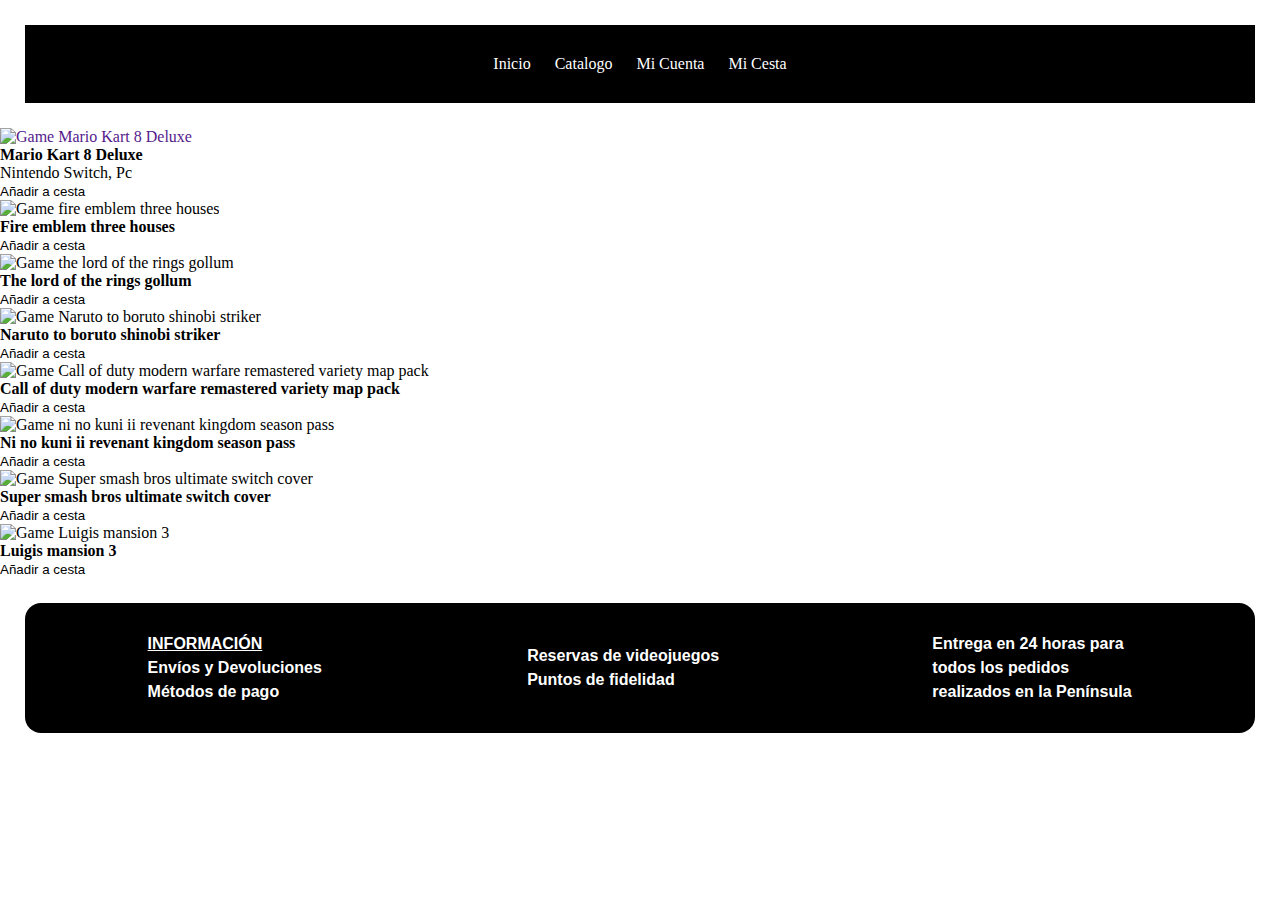
==== Catalogo.html @ 942cd7fc "no se que es esto jackson me dijo que hiciera commit y push culpenlo a él" ====
<!DOCTYPE html>
<html lang="es">

<head>
    <meta charset="UTF-8">
    <link rel="stylesheet" href="style.css">
    <meta name="viewport" content="width=device-width, initial-scale=1.0">
    <title>Document</title>
</head>

<body>
    <header>
        <nav>
            <ul>
                <a href="Inicio.html" target="_blank"></a>
                <li>Inicio</li>
                <a href="Catalogo.html" target="_blank"></a>
                <li>Catalogo</li>
                <a href="MiCuenta.html" target="_blank"></a>
                <li>Mi Cuenta</li>
                <a href="MiCesta.html" target="_blank"></a>
                <li>Mi Cesta</li>
            </ul>
        </nav>
    </header>

    <main>

        <section>

            <article>
                <div>
                    <a href="">
                        <img src="https://s3.gaming-cdn.com/images/products/2615/271x377/mario-kart-8-deluxe-switch-cover.jpg" alt=" Game Mario Kart 8 Deluxe">
                    </a>
                    <h4> Mario Kart 8 Deluxe </h4>
                    <p>Nintendo Switch, Pc</p>
                    <button href="Ficha.html">Añadir a cesta</button>

                </div>

            </article>

            <article>
                <div>
                    <img src="https://s3.gaming-cdn.com/images/products/4658/271x377/fire-emblem-three-houses-switch-cover.jpg" alt=" Game fire emblem three houses">
                    <h4> Fire emblem three houses </h4>
                    <button>Añadir a cesta</button>
                </div>
            </article>

            <article>
                <div>
                    <img src="https://s3.gaming-cdn.com/images/products/6143/271x377/the-lord-of-the-rings-gollum-ps5-cover.jpg" alt=" Game the lord of the rings gollum">
                    <h4> The lord of the rings gollum </h4>
                    <button>Añadir a cesta</button>
                </div>
            </article>

            <article>
                <div>
                    <img src="https://s2.gaming-cdn.com/images/products/4345/271x377/naruto-to-boruto-shinobi-striker-ps4-cover.jpg" alt=" Game Naruto to boruto shinobi striker">
                    <h4> Naruto to boruto shinobi striker </h4>
                    <button>Añadir a cesta</button>
                </div>
            </article>

            <article>
                <div>
                    <img src="https://s3.gaming-cdn.com/images/products/3677/271x377/call-of-duty-modern-warfare-remastered-variety-map-pack-ps4-spain-cover.jpg" alt=" Game Call of duty modern warfare remastered variety map pack">
                    <h4> Call of duty modern warfare remastered variety map pack </h4>
                    <button>Añadir a cesta</button>
                </div>
            </article>

            <article>
                <div>
                    <img src="https://s2.gaming-cdn.com/images/products/3616/271x377/ni-no-kuni-ii-revenant-kingdom-season-pass-ps4-spain-cover.jpg" alt=" Game ni no kuni ii revenant kingdom season pass">
                    <h4> Ni no kuni ii revenant kingdom season pass </h4>
                    <button>Añadir a cesta</button>
                </div>
            </article>

            <article>
                <div>
                    <img src="https://s1.gaming-cdn.com/images/products/3000/271x377/super-smash-bros-ultimate-switch-cover.jpg" alt=" Game Super smash bros ultimate switch cover">

                    <h4> Super smash bros ultimate switch cover </h4>
                    <button>Añadir a cesta</button>
                </div>
            </article>

            <article>
                <div>
                    <img src="https://s2.gaming-cdn.com/images/products/4810/271x377/luigis-mansion-3-switch-cover.jpg" alt=" Game Luigis mansion 3">
                    <h4> Luigis mansion 3 </h4>
                    <button>Añadir a cesta</button>
                </div>
            </article>

        </section>

    </main>

    <footer id="contenedorFooter">
        <div class="informacion">
            <h4 class="info">INFORMACIÓN</h4>
            <h4>Envíos y Devoluciones</h4>
            <h4>Métodos de pago</h4>
        </div>
        <div class="reservas">
            <h4>Reservas de videojuegos</h4>
            <h4>Puntos de fidelidad</h4>
        </div>
        <div class="entrega24h">
            <h4>Entrega en 24 horas para todos los pedidos realizados en la Península</h4>
        </div>
    </footer>

</body>

</html>
---- style.css ----
* {
         margin: 0px;
         padding: 0;
         list-style: none;
         text-decoration: none;
         border: none;
         outline: none;
         background: transparent;
         vertical-align: baseline;
     }
     /* paleta de colores */
     
      :root {
         --paletaOscura: #1e74a3;
         --paletaClara: #80c6c4;
     }
     
     nav {
         background-color: black;
         display: flex;
         justify-content: center;
         margin: 25px;
         color: white;
         padding: 20px;
     }
     
     nav li {
         display: inline-block;
         text-align: center;
         margin: auto;
         padding: 10px;
     }
     
     nav li:hover {
         border-radius: 15px;
         background-color: #80c6c4;
         color: red;
     }
     /*footer*/
     
     #contenedorFooter {
         background-color: black;
         display: flex;
         border-radius: 16px;
         justify-content: space-around;
         margin: 25px;
         color: white;
         line-height: 1.5;
         padding: 20px;
         align-items: center;
         height: 90px;
         font-family: Arial, Helvetica, sans-serif;
c     }
     
     .information {
         width: 200px;
     }
     
     .info {
         text-decoration: underline;
     }
     
     .reservas {
         width: 200px;
     }
     
     .entrega24h {
         width: 200px;
         box-sizing: content-box;
     }
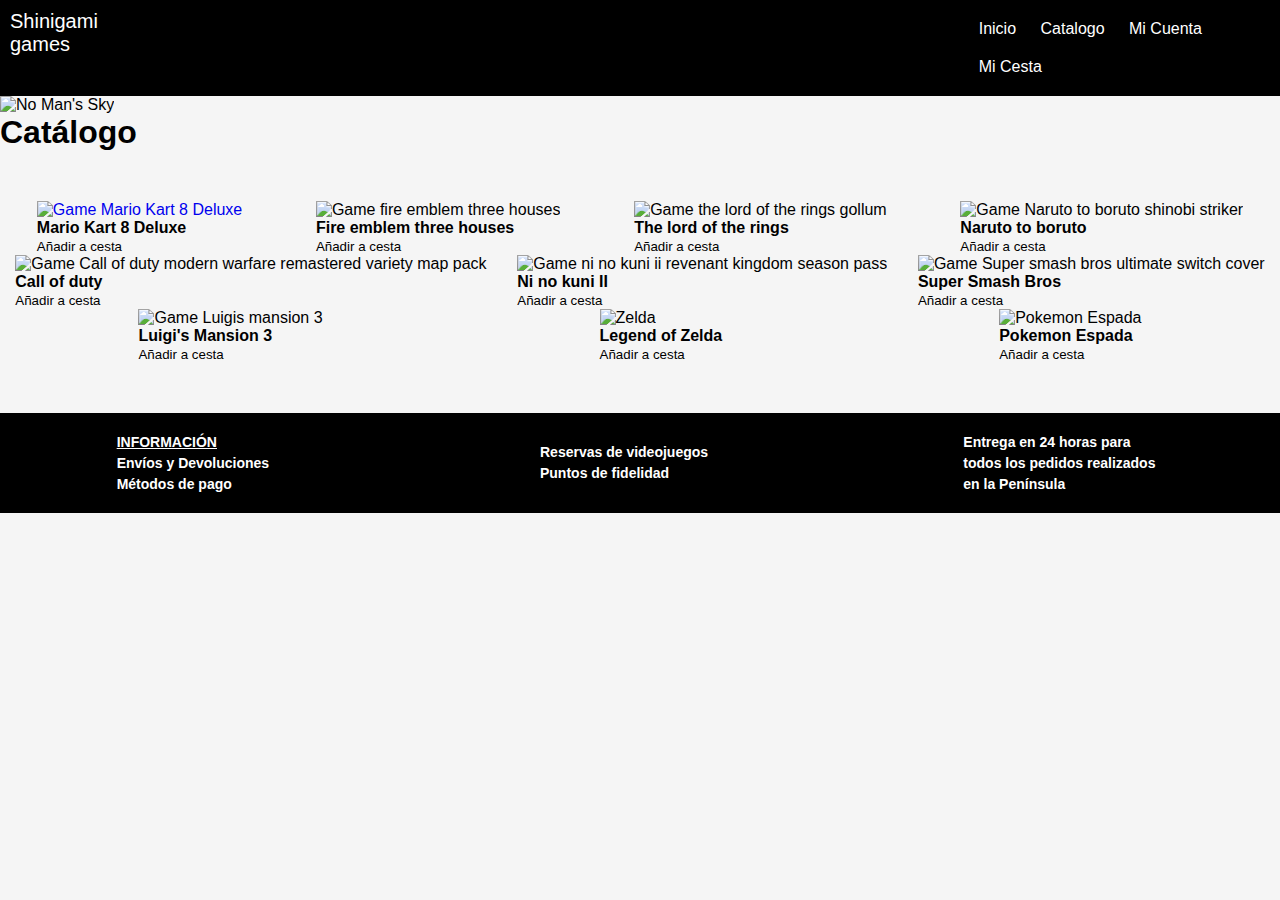
==== commit 0015b9b2: "cambios 12:45" ====
--- a/Catalogo.html
+++ b/Catalogo.html
@@ -11,6 +11,7 @@
 <body>
     <header>
         <nav>
+            <a class="logo">Shinigami games</a>
             <ul>
                 <a href="Inicio.html" target="_blank"></a>
                 <li>Inicio</li>
@@ -22,82 +23,66 @@
                 <li>Mi Cesta</li>
             </ul>
         </nav>
+        <img src="https://s1.gaming-cdn.com/img/products/414/hcover/414.jpg" alt="No Man's Sky" class="banner">
     </header>
 
     <main>
+        <h1>Catálogo</h1>
+        <section class="productos">
+            <div class="primeraImagen">
+                <a href="Ficha.html">
+                    <img src="https://s3.gaming-cdn.com/images/products/2615/271x377/mario-kart-8-deluxe-switch-cover.jpg" alt=" Game Mario Kart 8 Deluxe">
+                </a>
+                <h4> Mario Kart 8 Deluxe </h4>
+                <button href="Ficha.html">Añadir a cesta</button>
+            </div>
+            <div class="segundaImagen">
+                <img src="https://s3.gaming-cdn.com/images/products/4658/271x377/fire-emblem-three-houses-switch-cover.jpg" alt=" Game fire emblem three houses">
+                <h4> Fire emblem three houses </h4>
+                <button>Añadir a cesta</button>
+            </div>
+            <div class="terceraImagen">
+                <img src="https://s3.gaming-cdn.com/images/products/6143/271x377/the-lord-of-the-rings-gollum-ps5-cover.jpg" alt=" Game the lord of the rings gollum">
+                <h4> The lord of the rings </h4>
+                <button>Añadir a cesta</button>
+            </div>
+            <div class="cuartaImagen">
+                <img src="https://s2.gaming-cdn.com/images/products/4345/271x377/naruto-to-boruto-shinobi-striker-ps4-cover.jpg" alt=" Game Naruto to boruto shinobi striker">
+                <h4> Naruto to boruto </h4>
+                <button>Añadir a cesta</button>
+            </div>
+            <div class="quintaImagen">
+                <img src="https://s3.gaming-cdn.com/images/products/3677/271x377/call-of-duty-modern-warfare-remastered-variety-map-pack-ps4-spain-cover.jpg" alt=" Game Call of duty modern warfare remastered variety map pack">
+                <h4> Call of duty</h4>
+                <button>Añadir a cesta</button>
+            </div>
 
-        <section>
+            <div class="sextaImagen">
+                <img src="https://s2.gaming-cdn.com/images/products/3616/271x377/ni-no-kuni-ii-revenant-kingdom-season-pass-ps4-spain-cover.jpg" alt=" Game ni no kuni ii revenant kingdom season pass">
+                <h4> Ni no kuni II</h4>
+                <button>Añadir a cesta</button>
+            </div>
+            <div class="septimaImagen">
+                <img src="https://s1.gaming-cdn.com/images/products/3000/271x377/super-smash-bros-ultimate-switch-cover.jpg" alt=" Game Super smash bros ultimate switch cover">
 
-            <article>
-                <div>
-                    <a href="">
-                        <img src="https://s3.gaming-cdn.com/images/products/2615/271x377/mario-kart-8-deluxe-switch-cover.jpg" alt=" Game Mario Kart 8 Deluxe">
-                    </a>
-                    <h4> Mario Kart 8 Deluxe </h4>
-                    <p>Nintendo Switch, Pc</p>
-                    <button href="Ficha.html">Añadir a cesta</button>
-
-                </div>
-
-            </article>
-
-            <article>
-                <div>
-                    <img src="https://s3.gaming-cdn.com/images/products/4658/271x377/fire-emblem-three-houses-switch-cover.jpg" alt=" Game fire emblem three houses">
-                    <h4> Fire emblem three houses </h4>
-                    <button>Añadir a cesta</button>
-                </div>
-            </article>
-
-            <article>
-                <div>
-                    <img src="https://s3.gaming-cdn.com/images/products/6143/271x377/the-lord-of-the-rings-gollum-ps5-cover.jpg" alt=" Game the lord of the rings gollum">
-                    <h4> The lord of the rings gollum </h4>
-                    <button>Añadir a cesta</button>
-                </div>
-            </article>
-
-            <article>
-                <div>
-                    <img src="https://s2.gaming-cdn.com/images/products/4345/271x377/naruto-to-boruto-shinobi-striker-ps4-cover.jpg" alt=" Game Naruto to boruto shinobi striker">
-                    <h4> Naruto to boruto shinobi striker </h4>
-                    <button>Añadir a cesta</button>
-                </div>
-            </article>
-
-            <article>
-                <div>
-                    <img src="https://s3.gaming-cdn.com/images/products/3677/271x377/call-of-duty-modern-warfare-remastered-variety-map-pack-ps4-spain-cover.jpg" alt=" Game Call of duty modern warfare remastered variety map pack">
-                    <h4> Call of duty modern warfare remastered variety map pack </h4>
-                    <button>Añadir a cesta</button>
-                </div>
-            </article>
-
-            <article>
-                <div>
-                    <img src="https://s2.gaming-cdn.com/images/products/3616/271x377/ni-no-kuni-ii-revenant-kingdom-season-pass-ps4-spain-cover.jpg" alt=" Game ni no kuni ii revenant kingdom season pass">
-                    <h4> Ni no kuni ii revenant kingdom season pass </h4>
-                    <button>Añadir a cesta</button>
-                </div>
-            </article>
-
-            <article>
-                <div>
-                    <img src="https://s1.gaming-cdn.com/images/products/3000/271x377/super-smash-bros-ultimate-switch-cover.jpg" alt=" Game Super smash bros ultimate switch cover">
-
-                    <h4> Super smash bros ultimate switch cover </h4>
-                    <button>Añadir a cesta</button>
-                </div>
-            </article>
-
-            <article>
-                <div>
-                    <img src="https://s2.gaming-cdn.com/images/products/4810/271x377/luigis-mansion-3-switch-cover.jpg" alt=" Game Luigis mansion 3">
-                    <h4> Luigis mansion 3 </h4>
-                    <button>Añadir a cesta</button>
-                </div>
-            </article>
-
+                <h4> Super Smash Bros</h4>
+                <button>Añadir a cesta</button>
+            </div>
+            <div class="octavaImagen">
+                <img src="https://s2.gaming-cdn.com/images/products/4810/271x377/luigis-mansion-3-switch-cover.jpg" alt=" Game Luigis mansion 3">
+                <h4> Luigi's Mansion 3 </h4>
+                <button>Añadir a cesta</button>
+            </div>
+            <div class="novenaImagen">
+                <img src="https://s1.gaming-cdn.com/images/products/2616/271x377/the-legend-of-zelda-breath-of-the-wild-switch-cover.jpg" alt="Zelda">
+                <h4> Legend of Zelda</h4>
+                <button>Añadir a cesta</button>
+            </div>
+            <div class="decimaImagen">
+                <img src="https://s2.gaming-cdn.com/images/products/4075/271x377/pokemon-espada-switch-cover.jpg" alt="Pokemon Espada">
+                <h4>Pokemon Espada</h4>
+                <button>Añadir a cesta</button>
+            </div>
         </section>
 
     </main>
@@ -105,12 +90,12 @@
     <footer id="contenedorFooter">
         <div class="informacion">
             <h4 class="info">INFORMACIÓN</h4>
-            <h4>Envíos y Devoluciones</h4>
-            <h4>Métodos de pago</h4>
+            <h4 class="envios">Envíos y Devoluciones</h4>
+            <h4 class="metodos">Métodos de pago</h4>
         </div>
         <div class="reservas">
-            <h4>Reservas de videojuegos</h4>
-            <h4>Puntos de fidelidad</h4>
+            <h4 class="reservas">Reservas de videojuegos</h4>
+            <h4 class="puntos">Puntos de fidelidad</h4>
         </div>
         <div class="entrega24h">
             <h4>Entrega en 24 horas para todos los pedidos realizados en la Península</h4>
--- a/style.css
+++ b/style.css
@@ -1,70 +1,149 @@
-     * {
-         margin: 0px;
-         padding: 0;
-         list-style: none;
-         text-decoration: none;
-         border: none;
-         outline: none;
-         background: transparent;
-         vertical-align: baseline;
-     }
-     /* paleta de colores */
-     
-      :root {
-         --paletaOscura: #1e74a3;
-         --paletaClara: #80c6c4;
-     }
-     
-     nav {
-         background-color: black;
-         display: flex;
-         justify-content: center;
-         margin: 25px;
-         color: white;
-         padding: 20px;
-     }
-     
-     nav li {
-         display: inline-block;
-         text-align: center;
-         margin: auto;
-         padding: 10px;
-     }
-     
-     nav li:hover {
-         border-radius: 15px;
-         background-color: #80c6c4;
-         color: red;
-     }
-     /*footer*/
-     
-     #contenedorFooter {
-         background-color: black;
-         display: flex;
-         border-radius: 16px;
-         justify-content: space-around;
-         margin: 25px;
-         color: white;
-         line-height: 1.5;
-         padding: 20px;
-         align-items: center;
-         height: 90px;
-         font-family: Arial, Helvetica, sans-serif;
-c     }
-     
-     .information {
-         width: 200px;
-     }
-     
-     .info {
-         text-decoration: underline;
-     }
-     
-     .reservas {
-         width: 200px;
-     }
-     
-     .entrega24h {
-         width: 200px;
-         box-sizing: content-box;
-     }+    * {
+        margin: 0px;
+        padding: 0;
+        list-style: none;
+        text-decoration: none;
+        border: none;
+        outline: none;
+        background: transparent;
+        vertical-align: baseline;
+    }
+    
+    body {
+        font-family: 'Montserrat', sans-serif;
+        background-color: whitesmoke;
+    }
+    /* paleta de colores */
+    
+     :root {
+        --paletaOscura: #1e74a3;
+        --paletaClara: #80c6c4;
+    }
+    
+    .logo {
+        display: flex;
+        font-size: 20px;
+        padding-right: 65%;
+    }
+    
+    nav {
+        background-color: black;
+        display: flex;
+        justify-content: center;
+        margin: 0px;
+        color: white;
+        padding: 10px;
+        asd
+        padding: 10px;
+    }
+    
+    nav li {
+        display: inline-block;
+        text-align: center;
+        margin: auto;
+        padding: 10px;
+    }
+    
+    nav li:hover {
+        border-radius: 15px;
+        background-color: #80c6c4;
+        color: #1e74a3;
+    }
+    
+    .banner {
+        width: 100%;
+        height: 200px;
+    }
+    /*section*/
+    
+    .sectionCont {
+        font-family: Arial, Helvetica, sans-serif;
+        padding: 30px;
+        margin: 30px;
+        display: flex;
+        justify-content: center;
+        border-radius: 16px;
+        flex-direction: column;
+        box-shadow: 5px 5px 5px 0px #1e74a3;
+        border: 1px solid #1e74a3;
+    }
+    
+    .titulo {
+        padding: 10px;
+    }
+    
+    .texto {
+        padding: 10px;
+    }
+    
+    .catalogContainer {
+        display: grid;
+        grid-template-columns: auto auto auto auto;
+    }
+    
+    .productos {
+        display: flex;
+        flex-wrap: wrap;
+        justify-content: space-around;
+        padding-top: 50px;
+        padding-bottom: 50px;
+    }
+    
+    .exclusivas {
+        display: flex;
+        flex-wrap: wrap;
+        justify-content: space-around;
+        padding-top: 50px;
+        padding-bottom: 50px;
+    }
+    /*footer*/
+    
+    #contenedorFooter {
+        background-color: black;
+        display: flex;
+        flex: 0 0 auto;
+        justify-content: space-around;
+        color: white;
+        line-height: 1.5;
+        padding: 5px;
+        align-items: center;
+        height: 90px;
+        font-size: 14px;
+    }
+    
+    .informacion {
+        width: 200px;
+    }
+    
+    .info {
+        text-decoration: underline;
+    }
+    
+    .envios:hover {
+        color: #1e74a3;
+    }
+    
+    .metodos:hover {
+        color: #1e74a3;
+    }
+    
+    .reservas:hover {
+        color: #1e74a3;
+    }
+    
+    .puntos:hover {
+        color: #1e74a3;
+    }
+    
+    .entrega24h:hover {
+        color: #1e74a3;
+    }
+    
+    .reservas {
+        width: 200px;
+    }
+    
+    .entrega24h {
+        width: 200px;
+        box-sizing: content-box;
+    }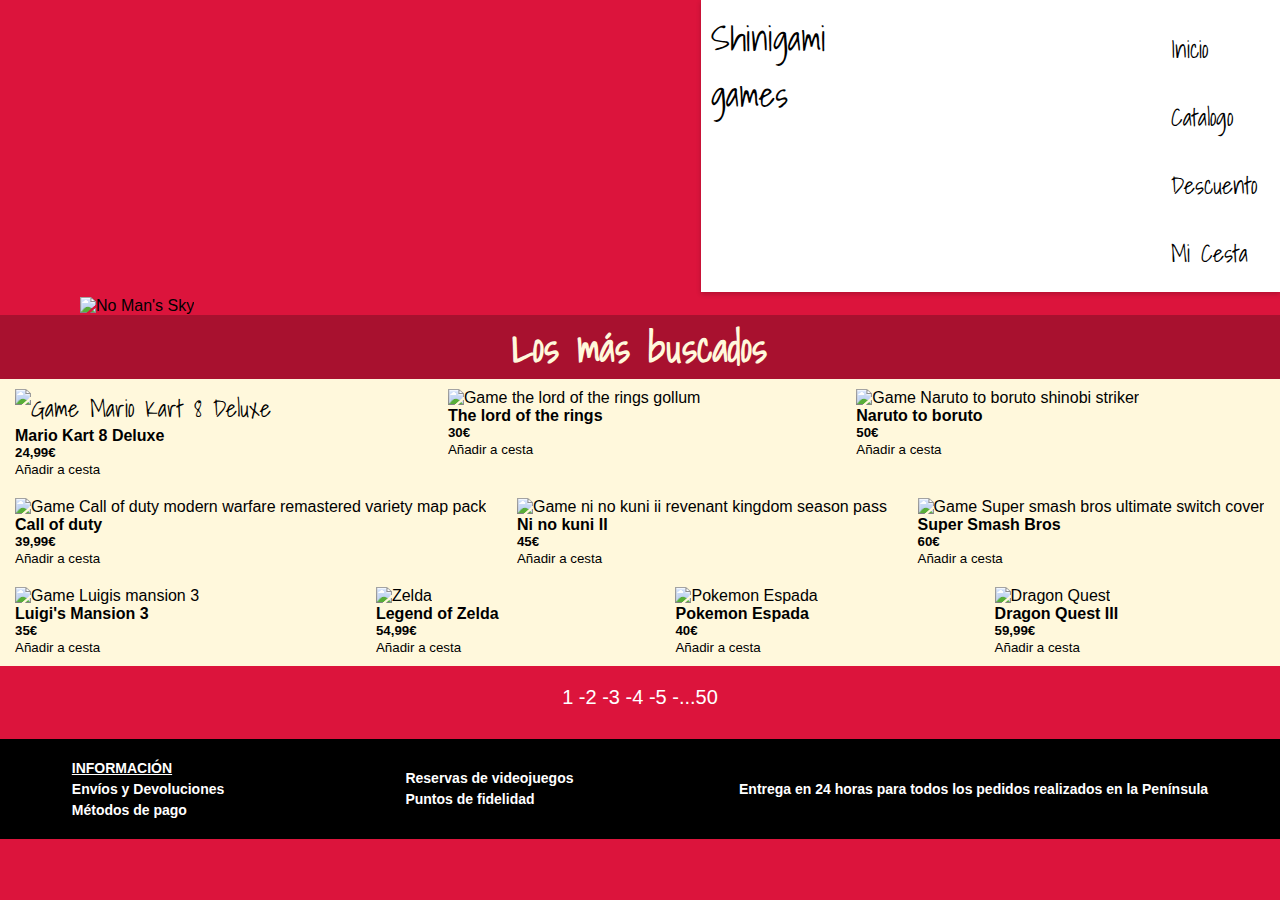
==== commit 6e7a1b1e: "Final" ====
--- a/Catalogo.html
+++ b/Catalogo.html
@@ -4,6 +4,7 @@
 <head>
     <meta charset="UTF-8">
     <link rel="stylesheet" href="style.css">
+    <link href="https://fonts.googleapis.com/css2?family=Shadows+Into+Light&display=swap" rel="stylesheet">
     <meta name="viewport" content="width=device-width, initial-scale=1.0">
     <title>Document</title>
 </head>
@@ -13,77 +14,98 @@
         <nav>
             <a class="logo">Shinigami games</a>
             <ul>
-                <a href="Inicio.html" target="_blank"></a>
-                <li>Inicio</li>
-                <a href="Catalogo.html" target="_blank"></a>
-                <li>Catalogo</li>
-                <a href="MiCuenta.html" target="_blank"></a>
-                <li>Mi Cuenta</li>
-                <a href="MiCesta.html" target="_blank"></a>
-                <li>Mi Cesta</li>
+                <li><a href="index.html">Inicio</a></li>
+                <li><a href="Catalogo.html">Catalogo</a></li>
+                <li><a href="" id="descuento">Descuento</a>
+                <li><a href="MiCesta.html">Mi Cesta</a></li>
             </ul>
         </nav>
         <img src="https://s1.gaming-cdn.com/img/products/414/hcover/414.jpg" alt="No Man's Sky" class="banner">
     </header>
 
     <main>
-        <h1>Catálogo</h1>
-        <section class="productos">
-            <div class="primeraImagen">
+
+        <h1 class="catalogo">Los más buscados</h1>
+
+        <section class="majorFlex">
+            <div class="postFlex">
                 <a href="Ficha.html">
                     <img src="https://s3.gaming-cdn.com/images/products/2615/271x377/mario-kart-8-deluxe-switch-cover.jpg" alt=" Game Mario Kart 8 Deluxe">
                 </a>
+                <button class="botonCatalogo" href="Ficha.html"></button>             
                 <h4> Mario Kart 8 Deluxe </h4>
-                <button href="Ficha.html">Añadir a cesta</button>
-            </div>
-            <div class="segundaImagen">
-                <img src="https://s3.gaming-cdn.com/images/products/4658/271x377/fire-emblem-three-houses-switch-cover.jpg" alt=" Game fire emblem three houses">
-                <h4> Fire emblem three houses </h4>
+                <h5>24,99€</h5>
                 <button>Añadir a cesta</button>
             </div>
-            <div class="terceraImagen">
+            <div class="postFlex">
                 <img src="https://s3.gaming-cdn.com/images/products/6143/271x377/the-lord-of-the-rings-gollum-ps5-cover.jpg" alt=" Game the lord of the rings gollum">
                 <h4> The lord of the rings </h4>
+                <h5>30€</h5>
                 <button>Añadir a cesta</button>
             </div>
-            <div class="cuartaImagen">
+            <div class="postFlex">
                 <img src="https://s2.gaming-cdn.com/images/products/4345/271x377/naruto-to-boruto-shinobi-striker-ps4-cover.jpg" alt=" Game Naruto to boruto shinobi striker">
                 <h4> Naruto to boruto </h4>
+                <h5>50€</h5>
                 <button>Añadir a cesta</button>
             </div>
-            <div class="quintaImagen">
+            <div class="postFlex">
                 <img src="https://s3.gaming-cdn.com/images/products/3677/271x377/call-of-duty-modern-warfare-remastered-variety-map-pack-ps4-spain-cover.jpg" alt=" Game Call of duty modern warfare remastered variety map pack">
                 <h4> Call of duty</h4>
+                <h5>39,99€</h5>
                 <button>Añadir a cesta</button>
             </div>
 
-            <div class="sextaImagen">
+            <div class="postFlex">
                 <img src="https://s2.gaming-cdn.com/images/products/3616/271x377/ni-no-kuni-ii-revenant-kingdom-season-pass-ps4-spain-cover.jpg" alt=" Game ni no kuni ii revenant kingdom season pass">
                 <h4> Ni no kuni II</h4>
+                <h5>45€</h5>
                 <button>Añadir a cesta</button>
             </div>
-            <div class="septimaImagen">
+            <div class="postFlex">
                 <img src="https://s1.gaming-cdn.com/images/products/3000/271x377/super-smash-bros-ultimate-switch-cover.jpg" alt=" Game Super smash bros ultimate switch cover">
 
                 <h4> Super Smash Bros</h4>
+                <h5>60€</h5>
                 <button>Añadir a cesta</button>
             </div>
-            <div class="octavaImagen">
+            <div class="postFlex">
                 <img src="https://s2.gaming-cdn.com/images/products/4810/271x377/luigis-mansion-3-switch-cover.jpg" alt=" Game Luigis mansion 3">
                 <h4> Luigi's Mansion 3 </h4>
+                <h5>35€</h5>
                 <button>Añadir a cesta</button>
             </div>
-            <div class="novenaImagen">
+            <div class="postFlex">
                 <img src="https://s1.gaming-cdn.com/images/products/2616/271x377/the-legend-of-zelda-breath-of-the-wild-switch-cover.jpg" alt="Zelda">
                 <h4> Legend of Zelda</h4>
+                <h5>54,99€</h5>
                 <button>Añadir a cesta</button>
             </div>
-            <div class="decimaImagen">
+            <div class="postFlex">
                 <img src="https://s2.gaming-cdn.com/images/products/4075/271x377/pokemon-espada-switch-cover.jpg" alt="Pokemon Espada">
                 <h4>Pokemon Espada</h4>
+                <h5>40€</h5>
                 <button>Añadir a cesta</button>
+                
             </div>
+            <div class="postFlex">
+                <img src="https://s2.gaming-cdn.com/images/products/6826/271x377/dragon-quest-iii-remake-ps5-cover.jpg" alt="Dragon Quest">
+                <h4> Dragon Quest III</h4>
+                <h5>59,99€</h5>
+                <button>Añadir a cesta</button>
         </section>
+
+        <section class="numerosMentira1">
+            <p id="numerosMentira"> 1 - </p>
+            <p id="numerosMentira"> 2 - </p>
+            <p id="numerosMentira"> 3 -</p>
+            <p id="numerosMentira"> 4 -</p>
+            <p id="numerosMentira"> 5 -</p>
+            <p id="numerosMentira">...50</p>
+        </section>
+
+
+
 
     </main>
 
@@ -101,7 +123,7 @@
             <h4>Entrega en 24 horas para todos los pedidos realizados en la Península</h4>
         </div>
     </footer>
-
+    <script src="shini.js"></script>
 </body>
 
 </html>--- a/style.css
+++ b/style.css
@@ -1,149 +1,292 @@
-    * {
-        margin: 0px;
-        padding: 0;
-        list-style: none;
-        text-decoration: none;
-        border: none;
-        outline: none;
-        background: transparent;
-        vertical-align: baseline;
-    }
+* {
+    margin: 0px;
+    padding: 0;
+    list-style: none;
+    text-decoration: none;
+    border: none;
+    outline: none;
+    background: transparent;
+    vertical-align: baseline;
+}
+
+body {
+    font-family: 'Montserrat', sans-serif;
+    background-color:crimson;
+}
+
+.logo {
+    display: flex;
+    font-size: 35px;
+    padding-right: 60%;
+    font-family: 'Shadows Into Light', cursive;
+}
+
+nav {
+    justify-self: right;
+    background-color: white;
+    display: flex;
+    color: black;
+    padding: 10px;
+    box-shadow: 0px 2px 5px 0px rgba(0, 0, 0, 0.2);
+}
+
+nav li {
+    display: inline-block;
+    justify-content: left;
+    text-align: center;
+    margin: auto;
+    margin-top: 10px;
+    padding: 10px;
+}
+
+nav li:hover {
+    transition: 0.2s linear;
+    background-color: #80c6c4;
+    color: #1e74a3;
+}
+
+a:visited{
+    color: black;
+    font-size: 120%;
+    font-family: 'Shadows Into Light', cursive;
+}
+
+a:link{
+    color: black;
+    font-size: 150%;
+    font-family: 'Shadows Into Light', cursive;
+}
+
+.banner {
+    padding-left: 80px;
+    padding-top: 5px;
+    width: 90%;
+    height: 250px;
+    border: black;
+    transition:all 0.2s ease;
+}
+.banner:hover{
+    transform:scale(0.9)
+}
+
+.ofertaFlex{
+    display: flex;
+    flex-wrap: wrap;
+    flex: auto;
+    padding:10px;
+    background-color: cornsilk;
+    transition:all 0.2s ease;
+}
+
+.imagenesPortada1{
+    display: flex;
+    flex-wrap: wrap;
+    align-self: center;
+}
+.imagenesPortada{
+    padding-top: 10px;
+    padding: center;
+    padding-right: 25px;
+    padding-left: 18px;
+    padding:space-between;
+    transition:all 0.2s ease;
+    display: flex;
+    width: 200px;
+    height: 300px;
+    align-content: center;
+    margin-left: 5px;
+}
+.imagenesPortada:hover{
+    transform:scale(0.9)
+}
+
+.majorFlex{
+    display: flex;
+    flex-wrap: wrap;
+
+
+}
+.postFlex{  
+    flex: auto;
+    padding:10px;
+    background-color: cornsilk;
+    transition:all 0.2s ease;
+    padding-left: 15px;
+}
+
+.postFlex:hover{
+    transform:scale(0.9)
+}
+
+.center {
+    display: flex;
+    flex-wrap: wrap;
+    justify-content: space-around;
+    padding:space-between;
     
-    body {
-        font-family: 'Montserrat', sans-serif;
-        background-color: whitesmoke;
-    }
-    /* paleta de colores */
-    
-     :root {
-        --paletaOscura: #1e74a3;
-        --paletaClara: #80c6c4;
-    }
-    
-    .logo {
-        display: flex;
-        font-size: 20px;
-        padding-right: 65%;
-    }
-    
-    nav {
-        background-color: black;
-        display: flex;
-        justify-content: center;
-        margin: 0px;
-        color: white;
-        padding: 10px;
-        asd
-        padding: 10px;
-    }
-    
-    nav li {
-        display: inline-block;
-        text-align: center;
-        margin: auto;
-        padding: 10px;
-    }
-    
-    nav li:hover {
-        border-radius: 15px;
-        background-color: #80c6c4;
-        color: #1e74a3;
-    }
-    
-    .banner {
-        width: 100%;
-        height: 200px;
-    }
-    /*section*/
-    
-    .sectionCont {
-        font-family: Arial, Helvetica, sans-serif;
-        padding: 30px;
-        margin: 30px;
-        display: flex;
-        justify-content: center;
-        border-radius: 16px;
-        flex-direction: column;
-        box-shadow: 5px 5px 5px 0px #1e74a3;
-        border: 1px solid #1e74a3;
-    }
-    
-    .titulo {
-        padding: 10px;
-    }
-    
-    .texto {
-        padding: 10px;
-    }
-    
-    .catalogContainer {
-        display: grid;
-        grid-template-columns: auto auto auto auto;
-    }
-    
-    .productos {
-        display: flex;
-        flex-wrap: wrap;
-        justify-content: space-around;
-        padding-top: 50px;
-        padding-bottom: 50px;
-    }
-    
-    .exclusivas {
-        display: flex;
-        flex-wrap: wrap;
-        justify-content: space-around;
-        padding-top: 50px;
-        padding-bottom: 50px;
-    }
-    /*footer*/
-    
-    #contenedorFooter {
-        background-color: black;
-        display: flex;
-        flex: 0 0 auto;
-        justify-content: space-around;
-        color: white;
-        line-height: 1.5;
-        padding: 5px;
-        align-items: center;
-        height: 90px;
-        font-size: 14px;
-    }
-    
-    .informacion {
-        width: 200px;
-    }
-    
-    .info {
-        text-decoration: underline;
-    }
-    
-    .envios:hover {
-        color: #1e74a3;
-    }
-    
-    .metodos:hover {
-        color: #1e74a3;
-    }
-    
-    .reservas:hover {
-        color: #1e74a3;
-    }
-    
-    .puntos:hover {
-        color: #1e74a3;
-    }
-    
-    .entrega24h:hover {
-        color: #1e74a3;
-    }
-    
-    .reservas {
-        width: 200px;
-    }
-    
-    .entrega24h {
-        width: 200px;
-        box-sizing: content-box;
-    }+}
+.portada{
+    height: 500px;
+    width: 1475px;
+    margin-left: 15px;
+}
+
+
+
+/*números catalogo falsos*/
+
+.numerosMentira1 {
+    display: flex;
+    justify-content: center;
+    padding: 20px;
+    color: white;
+}
+
+#numerosMentira {
+    font-size: 20px;
+    margin-bottom: 10px;
+}
+
+#numerosMentira:hover {
+    color: #1e74a3;
+}
+
+
+/*boton Catalogo*/
+
+.primeraImagen {
+    display: flex;
+    flex-direction: column;
+    flex-wrap: wrap;
+}
+
+.botonCatalogo {
+    height: 10px;
+    width: 10px;
+}
+
+
+.descripcion {
+    padding: 30px;
+    margin: 10px;
+    display: flex;
+    flex-direction: column;
+    box-shadow: 0px 4px 5px 0px rgba(0, 0, 0, 0.2);
+    border: 1px solid black;
+    background-color: white;
+    font-size: 20px;
+}
+
+.titulo {
+    font-family: 'Shadows Into Light', cursive;
+    padding: 10px;
+    text-align: center;
+    font-size: 50px;
+    color:black ;
+}
+
+.texto {
+    padding: 10px;
+    text-align: center;
+    margin-left: 50px;
+    margin-right: 50px;
+    font-size: 20px;
+}
+
+.productos {
+    display: flex;
+    flex-wrap: wrap;
+    justify-content: space-around;
+    padding-top: 50px;
+    padding-bottom: 50px;
+}
+
+.exclusivas {
+    display: flex;
+    flex-wrap: wrap;
+    padding-top: 50px;
+    padding-bottom: 50px;
+    justify-content: center;
+}
+
+.center {
+    text-align: center;
+    padding: 10px;
+    font-size: 50px;
+    background-color:black;
+    color: white;
+}
+
+.catalogo {
+    display: flex;
+    background-color: rgb(168, 17, 47);
+    padding-left: 40%;
+    color: cornsilk;
+    font-family: 'Shadows Into Light', cursive;
+    font-size: 40px;
+}
+
+.marioImg {
+    display: flex;
+    margin-left: 40px;
+    width: 1070px;
+    height: 500px;
+}
+
+.boton {
+    display: flex;
+    background-color: red;
+    padding: 10px;
+    justify-content: center;
+    border: 4px solid black;
+}
+
+/*footer*/
+
+#contenedorFooter {
+    background-color: black;
+    display: flex;
+    justify-content: space-around;
+    color: white;
+    line-height: 1.5;
+    padding: 5px;
+    align-items: center;
+    height: 90px;
+    font-size: 14px;
+}
+
+.informacion {
+    width: 200px;
+}
+
+.info {
+    text-decoration: underline;
+}
+
+.envios:hover {
+    color: #1e74a3;
+}
+
+.metodos:hover {
+    color: #1e74a3;
+}
+
+.reservas:hover {
+    color: #1e74a3;
+}
+
+.puntos:hover {
+    color: #1e74a3;
+}
+
+.entregaCuatro:hover {
+    color: #1e74a3;
+}
+
+.reservas {
+    width: 200px;
+}
+
+.entregaCuatro {
+    width: 200px;
+}